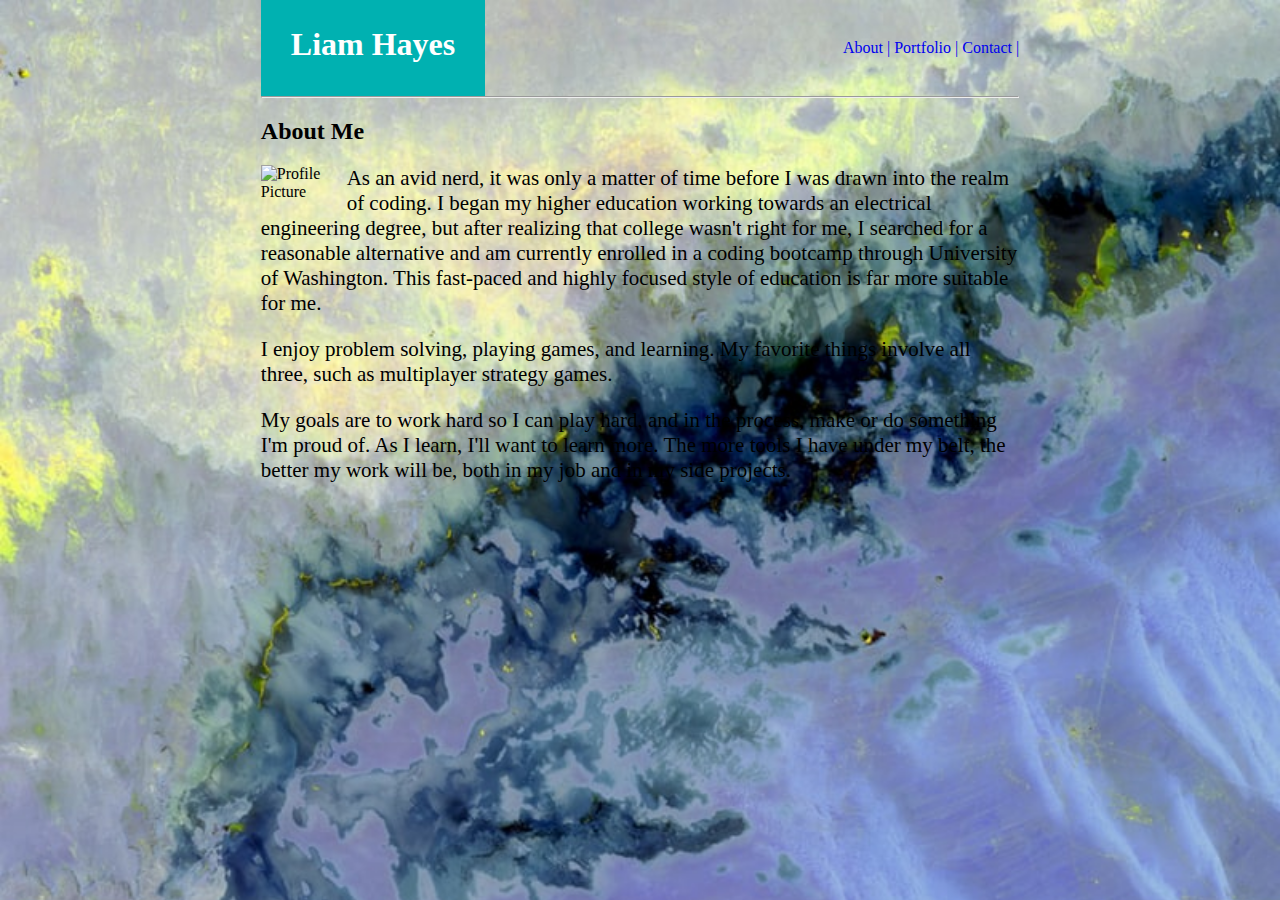
==== contact.html @ 8689767c "fixed a bunch of problems, moving on to contact" ====
<!DOCTYPE html>
<html lang="en">

<head>
    <meta charset="UTF-8">
    <meta name="viewport" content="width=device-width, initial-scale=1.0">
    <meta http-equiv="X-UA-Compatible" content="ie=edge">
    <title>Portfolio</title>
    <link rel="stylesheet" href="assets/css/about.css">
    <STYLE>
        A {
            text-decoration: none;
        }
    </STYLE>

</head>

<body>



    <div class="main">
        <header>
            <h1>Liam Hayes</h1>

            <ul class="links">
                <li><a href="index.html">About  |</a></li>
                <li><a href="portfolio.html">Portfolio  |</a></li>
                <li><a href="contact.html">Contact  |</a></li>
            </ul>
        </header>

        <hr>

        <h2>About Me</h2>

        <div class="img">
            <img src="C:\Users\Liam Hayes\code\HW-1-student-portfolio\assets\images\IMG_5591.JPG" alt="Profile Picture">
        </div>

        <p>As an avid nerd, it was only a matter of time before I was drawn into the realm of coding. I began my higher
            education working towards an electrical engineering degree, but after realizing that college wasn't right
            for me, I searched for a reasonable alternative and am currently enrolled in a coding bootcamp through
            University of Washington. This fast-paced and highly focused style of education is far more suitable for me.
        </p>

        <p> I enjoy problem solving, playing games, and learning. My favorite things involve all three, such as
            multiplayer strategy games.</p>

        <p>My goals are to work hard so I can play hard, and in the process, make or do something I'm proud of. As I
            learn, I'll want to learn more. The more tools I have under my belt, the better my work will be, both in my
            job and in my side projects. </p>

        <br>

    </div>

</body>

</html>
---- assets/css/about.css ----
body {
    background-image: url('../images/photo-1574169208496-ab47e11d74c2.jpg');
    background-repeat: no-repeat;
    background-size: cover;
  }




.main {
    padding-left: 20%;
    padding-right: 20%;
    /* border: gray; */
   
}

header {
    position: relative;
    height: 80px;
}

ul {
    position: absolute;
    right: 0;
    top: 15px;
    list-style: none;
}

li {
    display: inline;
}

h1 {
    color: white;
    position: absolute;
    left: 0;
    top: -30px;
    height: 40px;
    padding-top: 27px;
    padding-bottom: 30px;
    padding-left: 30px;
    padding-right: 30px;
    background: rgb(0, 177, 177);
}

/* .main {
    position: relative;
   
} */

img {
    padding: 0px 10px 10px 0px;
    float: left;
    height: 10%;
    width: 10%;
}

p {
    font-size: 21px;
}
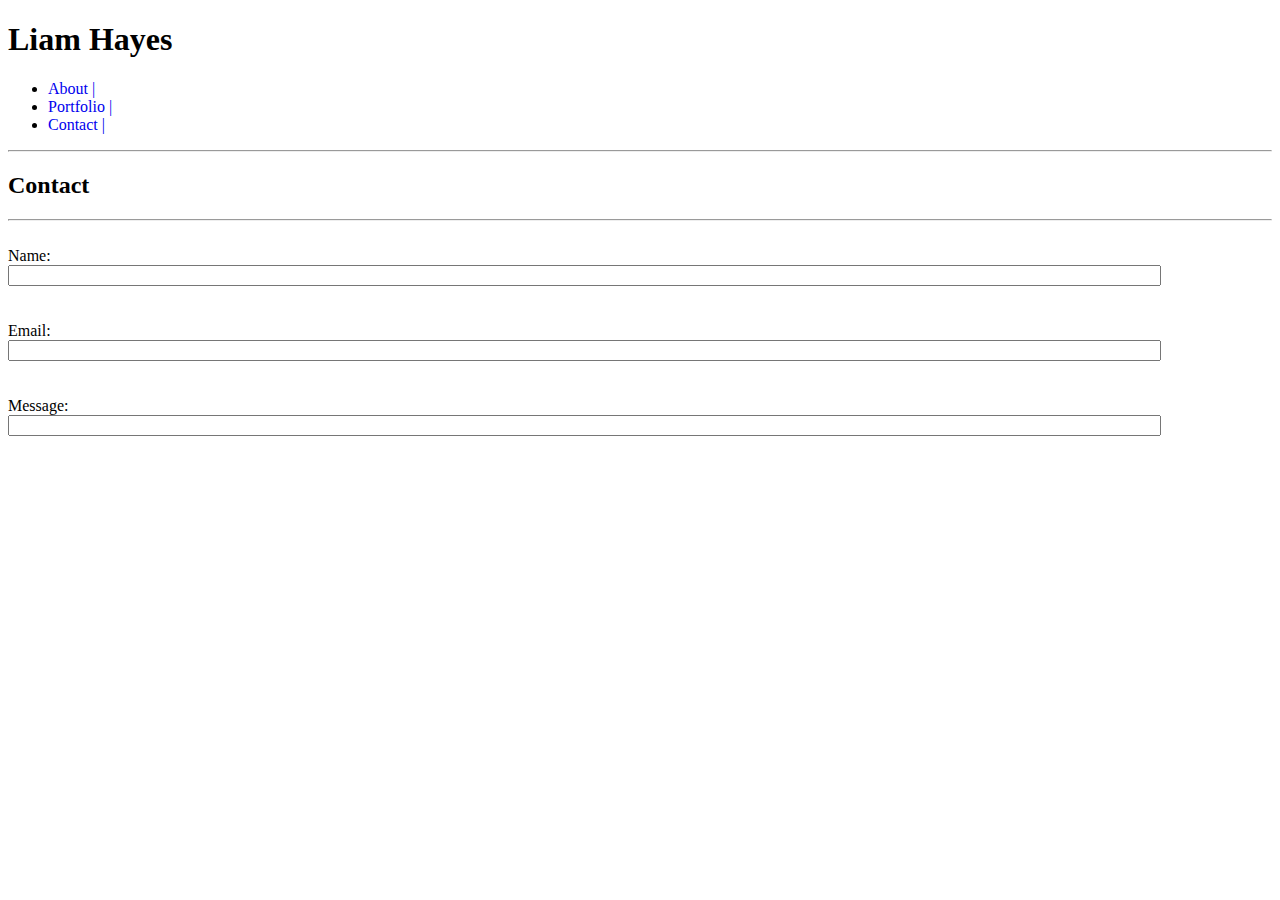
==== commit 8e5e18a0: "finished contact, touched up on index and portfolio" ====
--- a/contact.html
+++ b/contact.html
@@ -5,8 +5,8 @@
     <meta charset="UTF-8">
     <meta name="viewport" content="width=device-width, initial-scale=1.0">
     <meta http-equiv="X-UA-Compatible" content="ie=edge">
-    <title>Portfolio</title>
-    <link rel="stylesheet" href="assets/css/about.css">
+    <title>Contact</title>
+    <link rel="stylesheet" href="../HW-1-student-portfolio/assets/css/portfolio.css">
     <STYLE>
         A {
             text-decoration: none;
@@ -17,7 +17,10 @@
 
 <body>
 
-
+    <!-- <div class="background">
+        <img src="../HW-1-student-portfolio/assets/images/photo-1574169208496-ab47e11d74c2.jpg" width= "2000px" height= "1800px alt="background">
+    </div> -->
+    
 
     <div class="main">
         <header>
@@ -32,24 +35,30 @@
 
         <hr>
 
-        <h2>About Me</h2>
+        <div class="middle">
+            <h2>Contact</h2>
 
-        <div class="img">
-            <img src="C:\Users\Liam Hayes\code\HW-1-student-portfolio\assets\images\IMG_5591.JPG" alt="Profile Picture">
+            <hr>
+
+            <br>
+
+            <form>
+                    Name:<br>
+                    <input type="text" name="firstname" size="141">
+                    <br> <br> <br>
+                    Email:<br>
+                    <input type="text" name="lastname" size="141">
+                    <br> <br> <br>
+                    <div class="message">
+                        Message:<br>
+                        <input type="text" name="lastname" size="141">
+                    </div>
+                  </form>
         </div>
 
-        <p>As an avid nerd, it was only a matter of time before I was drawn into the realm of coding. I began my higher
-            education working towards an electrical engineering degree, but after realizing that college wasn't right
-            for me, I searched for a reasonable alternative and am currently enrolled in a coding bootcamp through
-            University of Washington. This fast-paced and highly focused style of education is far more suitable for me.
-        </p>
+       
 
-        <p> I enjoy problem solving, playing games, and learning. My favorite things involve all three, such as
-            multiplayer strategy games.</p>
-
-        <p>My goals are to work hard so I can play hard, and in the process, make or do something I'm proud of. As I
-            learn, I'll want to learn more. The more tools I have under my belt, the better my work will be, both in my
-            job and in my side projects. </p>
+       
 
         <br>
 
